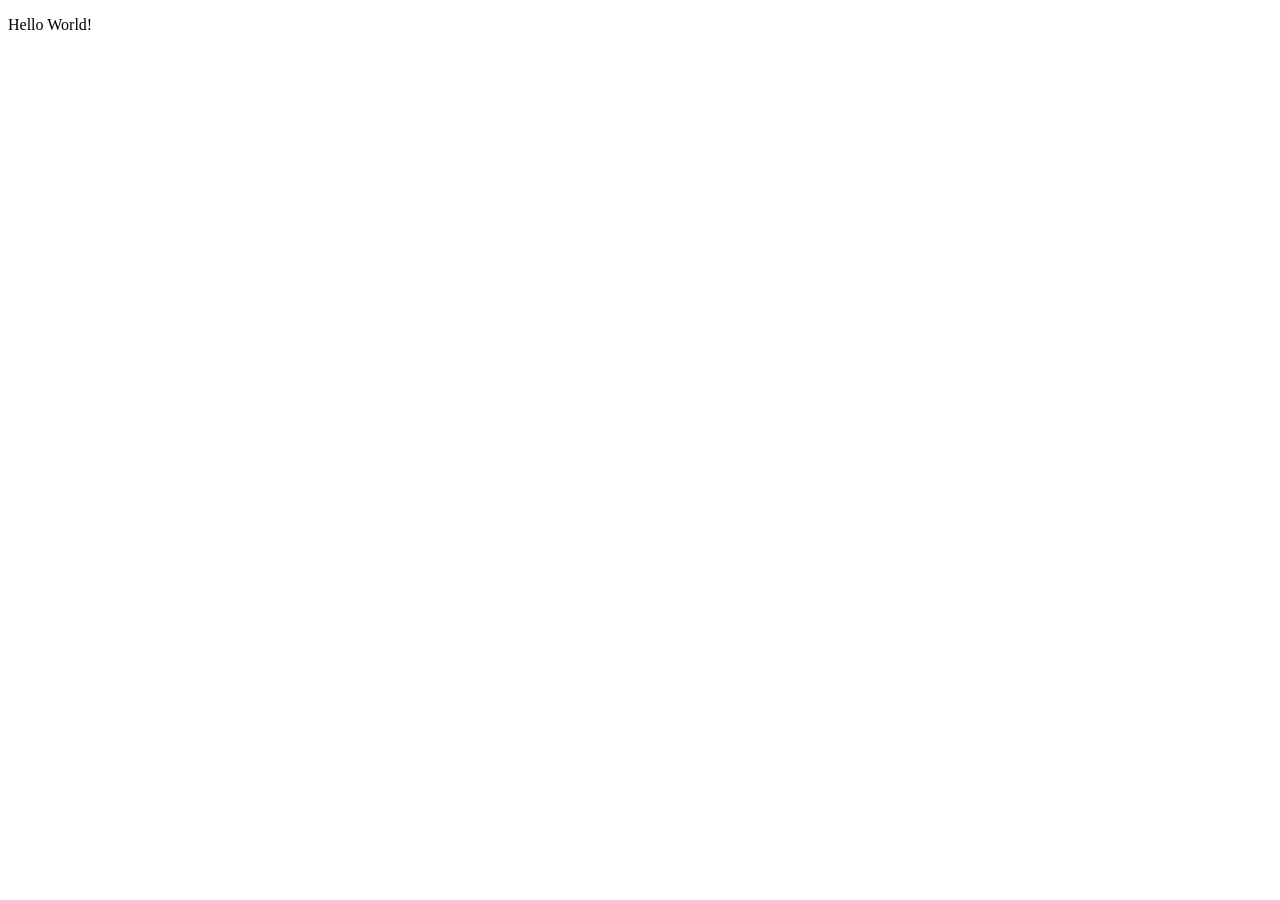
==== index.html @ c329d06c "added prettier" ====
<!DOCTYPE html>
<html lang="en">
  <head>
    <meta charset="UTF-8" />
    <meta name="viewport" content="width=device-width, initial-scale=1.0" />
    <title>My Blog</title>
  </head>
  <body>
    <p>Hello World!</p>
  </body>
</html>
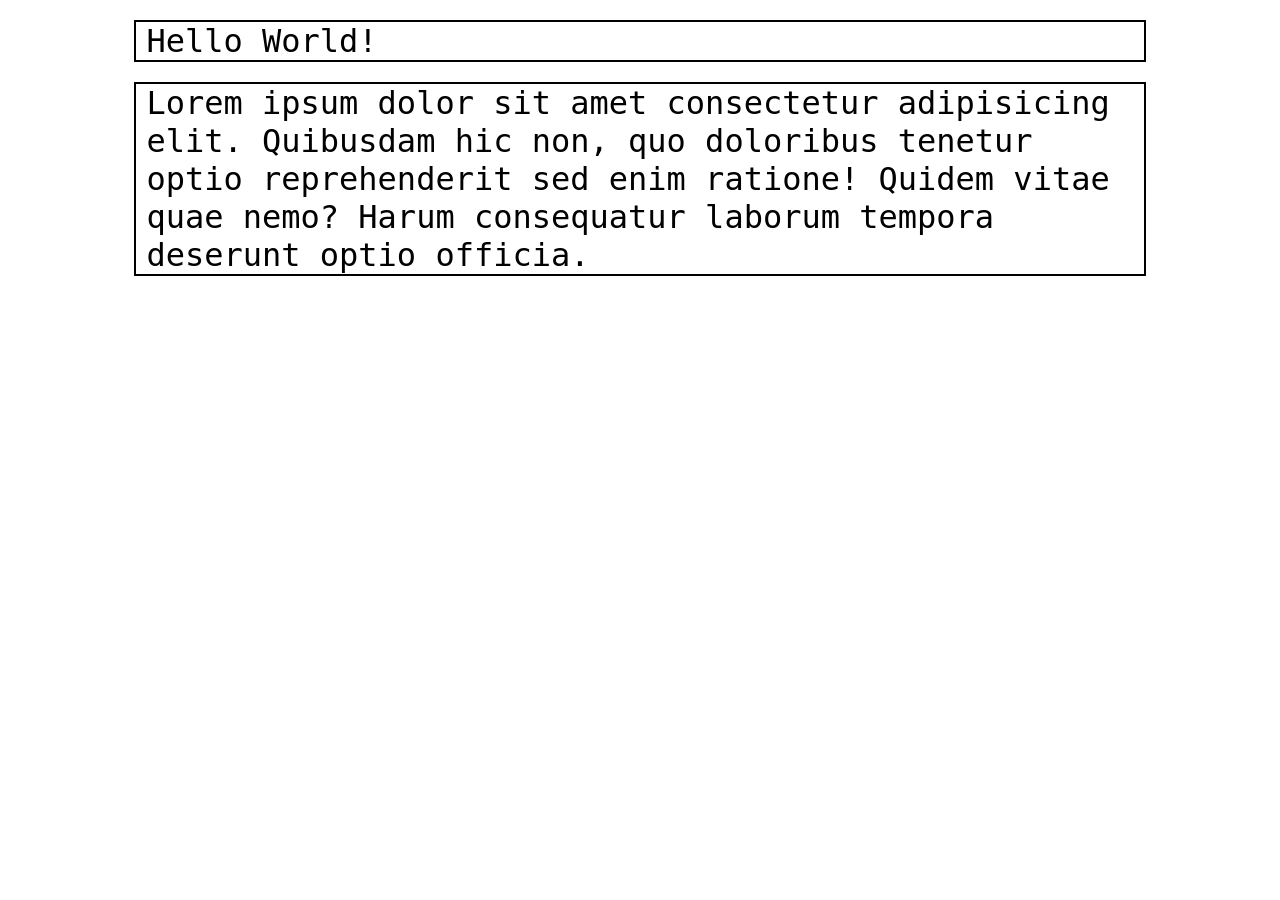
==== commit 2004ba7c: "added .css" ====
--- a/index.html
+++ b/index.html
@@ -4,8 +4,14 @@
     <meta charset="UTF-8" />
     <meta name="viewport" content="width=device-width, initial-scale=1.0" />
     <title>My Blog</title>
+    <link href="styles.css" rel="stylesheet" />
   </head>
   <body>
-    <p>Hello World!</p>
+    <p class="label">Hello World!</p>
+    <p class="label">
+      Lorem ipsum dolor sit amet consectetur adipisicing elit. Quibusdam hic
+      non, quo doloribus tenetur optio reprehenderit sed enim ratione! Quidem
+      vitae quae nemo? Harum consequatur laborum tempora deserunt optio officia.
+    </p>
   </body>
 </html>
--- a/styles.css
+++ b/styles.css
@@ -0,0 +1,16 @@
+* {
+  box-sizing: border-box;
+}
+
+p {
+  font-size: 32px;
+  font-family: Monaco, "Bitstream Vera Sans Mono", "Lucida Console", Terminal,
+    monospace;
+}
+
+.label {
+  border: 2px solid black;
+  margin: 20px auto;
+  padding: 0 10px;
+  width: 80%;
+}
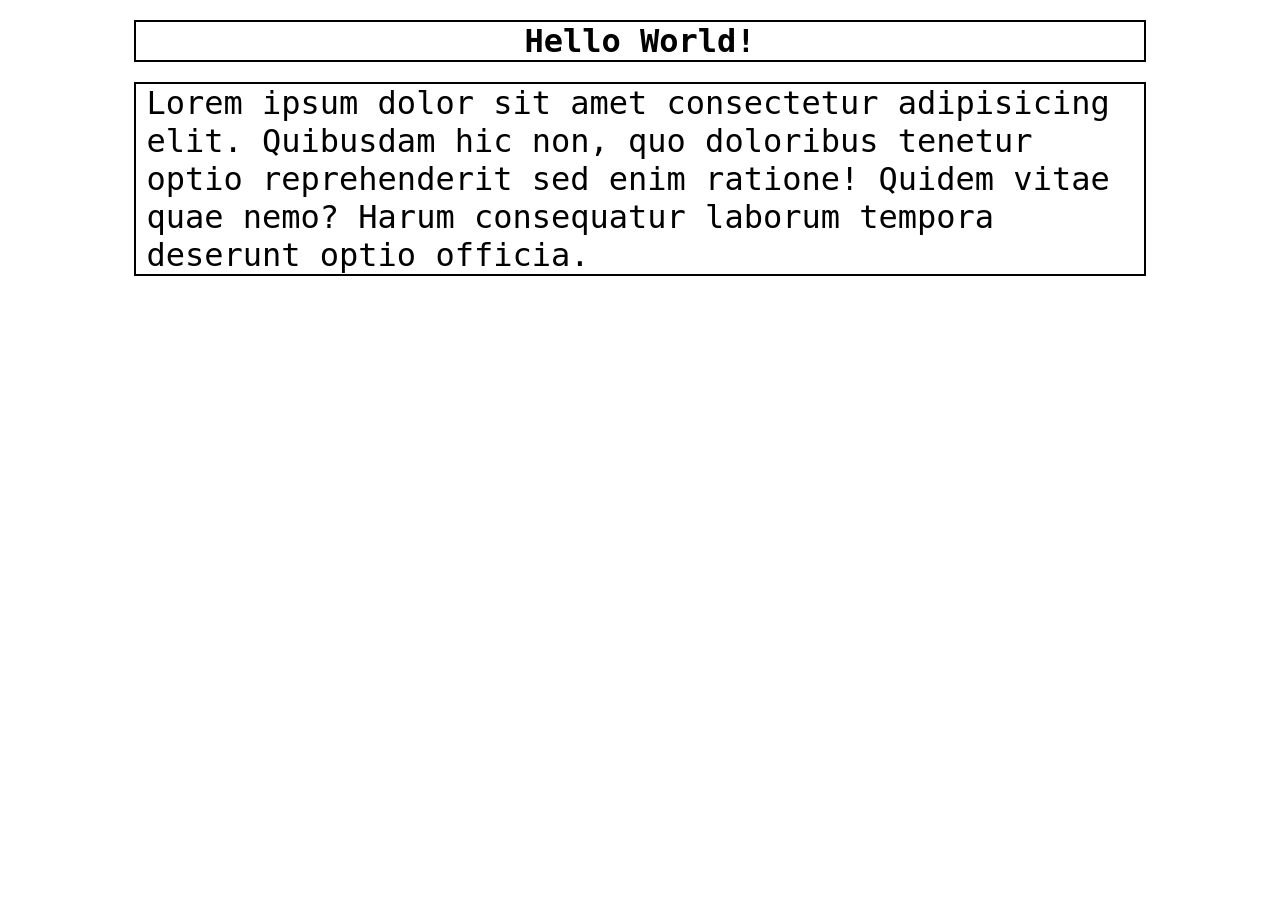
==== commit e59ae43f: "changed index.html and styles.css" ====
--- a/index.html
+++ b/index.html
@@ -7,7 +7,7 @@
     <link href="styles.css" rel="stylesheet" />
   </head>
   <body>
-    <p class="label">Hello World!</p>
+    <p class="title">Hello World!</p>
     <p class="label">
       Lorem ipsum dolor sit amet consectetur adipisicing elit. Quibusdam hic
       non, quo doloribus tenetur optio reprehenderit sed enim ratione! Quidem
--- a/styles.css
+++ b/styles.css
@@ -14,3 +14,12 @@
   padding: 0 10px;
   width: 80%;
 }
+
+.title {
+  text-align: center;
+  border: 2px solid black;
+  margin: 20px auto;
+  padding: 0 10px;
+  width: 80%;
+  font-weight: 800;
+}
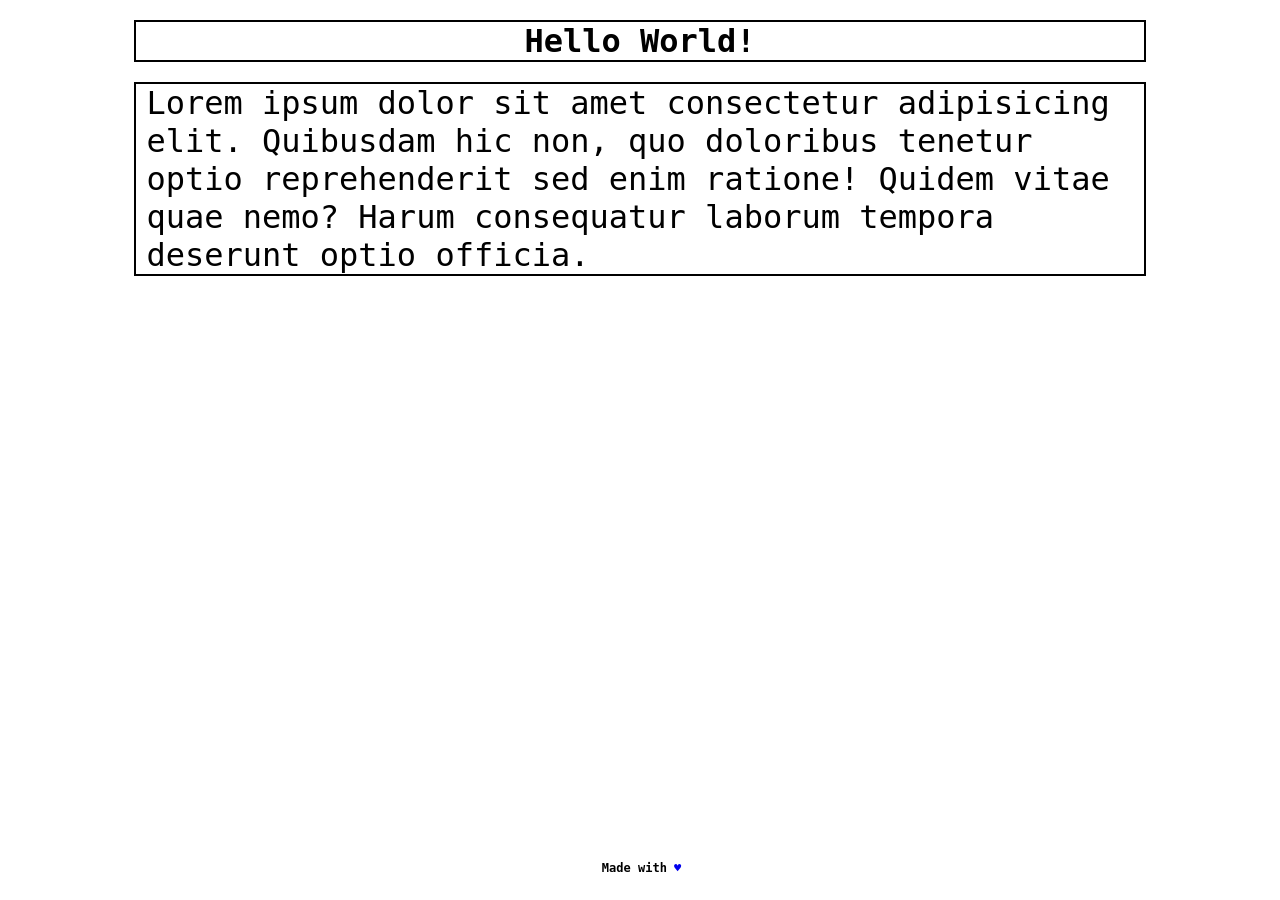
==== commit 367ac282: "added love" ====
--- a/index.html
+++ b/index.html
@@ -14,4 +14,13 @@
       vitae quae nemo? Harum consequatur laborum tempora deserunt optio officia.
     </p>
   </body>
+  <footer class="footer">
+    Made with
+    <a
+      href="https://www.youtube.com/watch?v=2yJgwwDcgV8"
+      target="_blank"
+      class="heart-link"
+      >♥️</a
+    >
+  </footer>
 </html>
--- a/styles.css
+++ b/styles.css
@@ -23,3 +23,18 @@
   width: 80%;
   font-weight: 800;
 }
+
+.footer {
+  text-align: center;
+  position: absolute;
+  width: 99%;
+  bottom: 25px;
+  font-weight: 800;
+  font-size: 12px;
+  font-family: Monaco, "Bitstream Vera Sans Mono", "Lucida Console", Terminal,
+    monospace;
+}
+
+.heart-link {
+  text-decoration: none;
+}
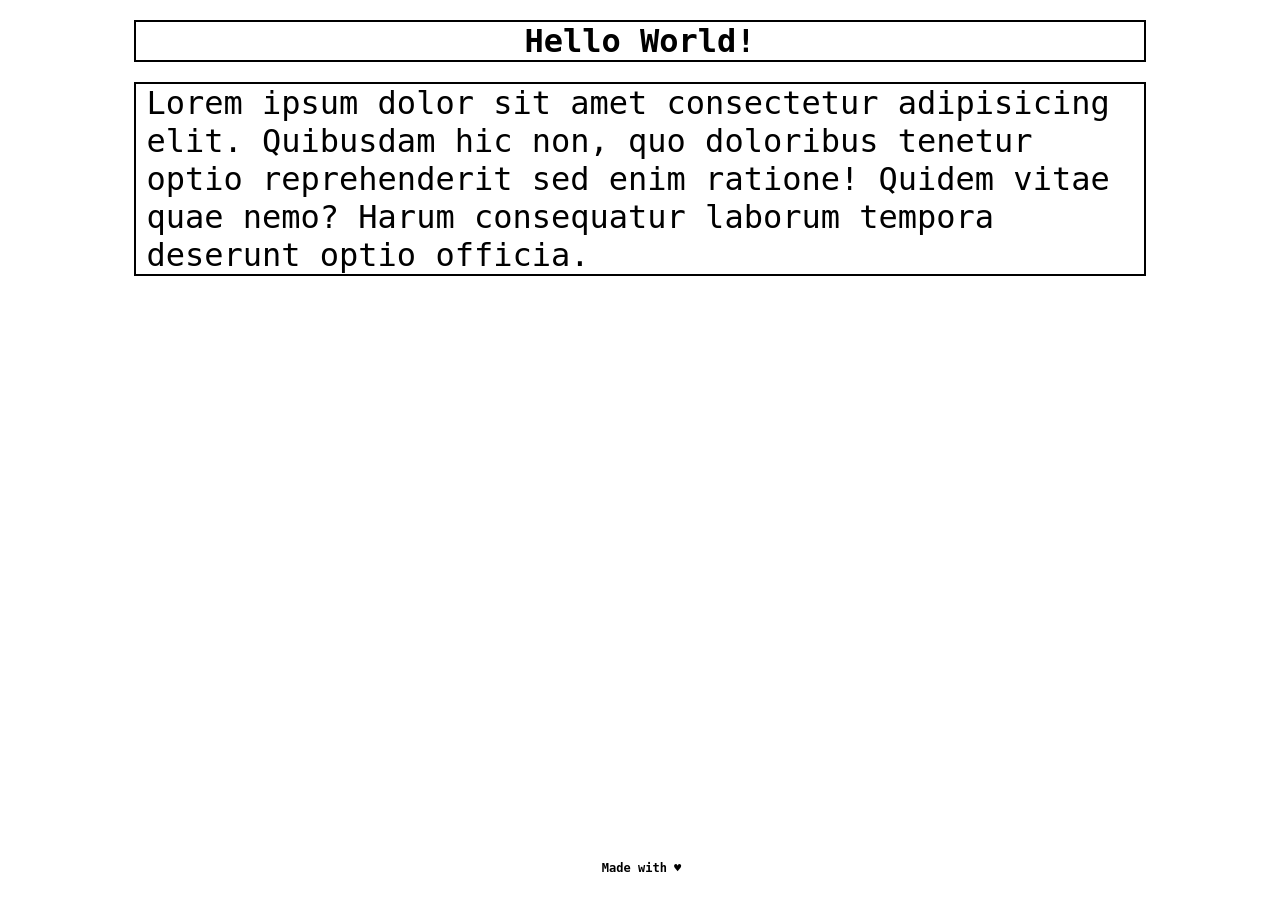
==== commit 4162689f: "changed styles.css" ====
--- a/index.html
+++ b/index.html
@@ -14,13 +14,5 @@
       vitae quae nemo? Harum consequatur laborum tempora deserunt optio officia.
     </p>
   </body>
-  <footer class="footer">
-    Made with
-    <a
-      href="https://www.youtube.com/watch?v=2yJgwwDcgV8"
-      target="_blank"
-      class="heart-link"
-      >♥️</a
-    >
-  </footer>
+  <footer class="footer">Made with ♥️</footer>
 </html>
--- a/styles.css
+++ b/styles.css
@@ -34,7 +34,3 @@
   font-family: Monaco, "Bitstream Vera Sans Mono", "Lucida Console", Terminal,
     monospace;
 }
-
-.heart-link {
-  text-decoration: none;
-}
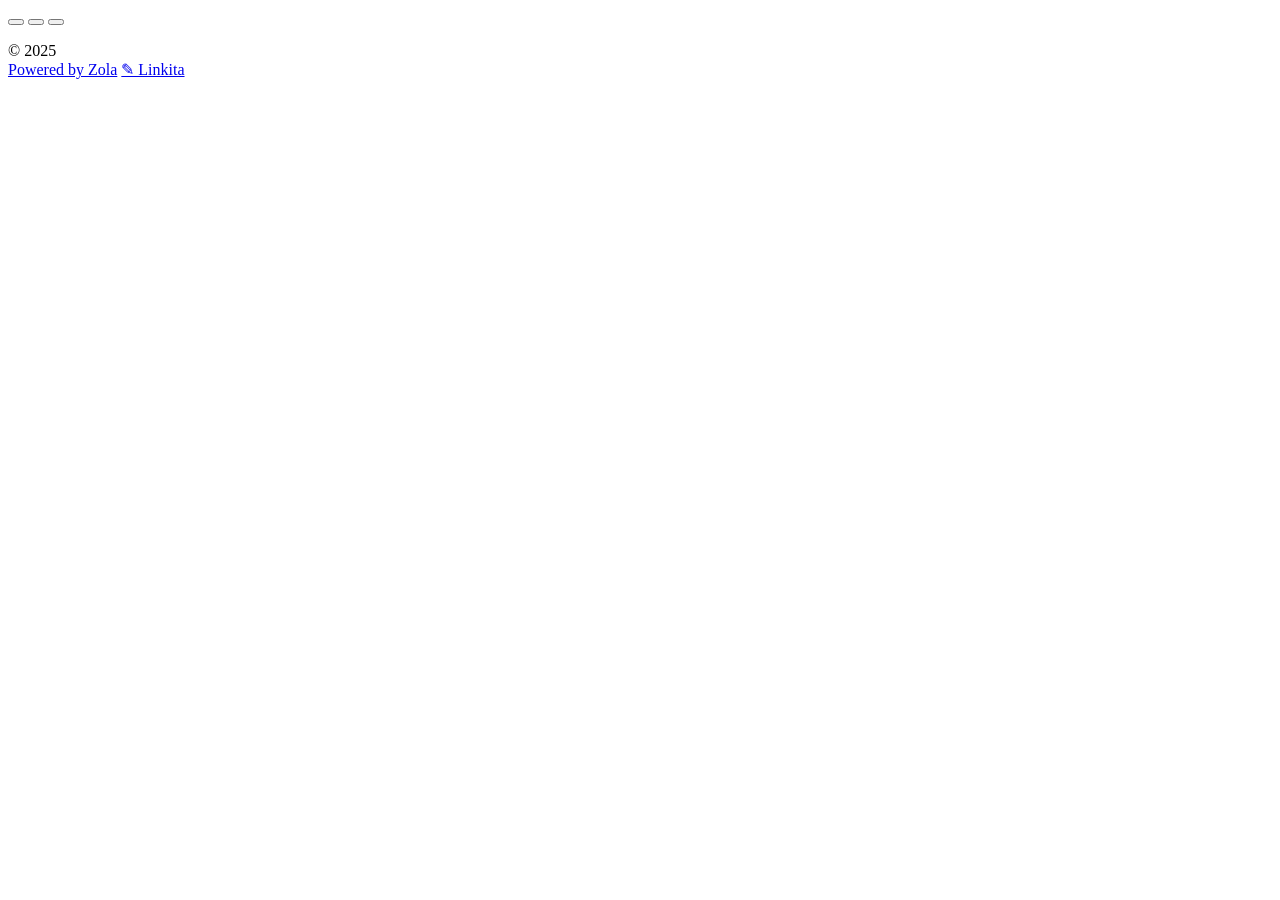
==== commit 706c34b4: "deploy: 774e8bb7363c2ad65b22aa497e0977b5866e23f9" ====
--- a/index.html
+++ b/index.html
@@ -1,18 +1,93 @@
-<!DOCTYPE html>
-<html lang="en">
-  <head>
-    <meta charset="UTF-8" />
-    <meta name="viewport" content="width=device-width, initial-scale=1.0" />
-    <title>My Blog</title>
-    <link href="styles.css" rel="stylesheet" />
-  </head>
-  <body>
-    <p class="title">Hello World!</p>
-    <p class="label">
-      Lorem ipsum dolor sit amet consectetur adipisicing elit. Quibusdam hic
-      non, quo doloribus tenetur optio reprehenderit sed enim ratione! Quidem
-      vitae quae nemo? Harum consequatur laborum tempora deserunt optio officia.
-    </p>
-  </body>
-  <footer class="footer">Made with ♥️</footer>
+<!doctype html>
+<html class="not-ready lg:text-base overflow-y-scroll scroll-pt-14" lang="en">
+
+<head prefix="og: https://ogp.me/ns#">
+  <meta charset="utf-8" />
+  <meta http-equiv="X-UA-Compatible" content="IE=edge" />
+  <meta name="viewport" content="width=device-width, initial-scale=1, shrink-to-fit=no" />
+  <meta name="generator" content="Zola" />
+  <meta property="og:url" content="https://www.emrev4.com/" />
+  <link rel="canonical" href="https://www.emrev4.com/" />
+  <meta property="og:type" content="website" />
+  <!-- Begin Head inject -->
+  
+  <!-- End Head inject -->
+  <link rel="stylesheet" href="https://www.emrev4.com/main.min.css?h=fc65ba308cf36d3ba82c" />
+  <style>
+  :root{--bg: #f4f4f5; --header: #e4e4e7; color-scheme: light;}
+  :root.dark{--bg: #18181b; --header: #27272a; color-scheme: dark;}
+  </style>
+  <meta name="theme-color" data-light="#e4e4e7" data-dark="#27272a" content="#e4e4e7" />
+  <link rel="icon" type="image/x-icon" sizes="16x16" href="https://www.emrev4.com/favicon.ico" />
+  <link rel="apple-touch-icon" type="image/png" href="https://www.emrev4.com/apple-touch-icon.png?h=58bee300054c5308feb3" />
+  <link rel="icon" type="image/png" href="https://www.emrev4.com/android-icon.png?h=8d80ec95446bd2c36826" />
+  <script src="https://www.emrev4.com/js/linkita.min.js?h=1dd3ed42fc674277bc34"></script>
+  <script src="https://www.emrev4.com/js/linkita-search.min.js?h=698547b4b081d012c661"></script>
+  <!-- Begin Head End inject -->
+  
+  <!-- End Head End inject -->
+</head>
+
+<body class="text-black duration-100 ease-out bg-[var(--bg)] dark:text-white">
+  <!-- Header -->
+<header class="bg-[var(--header)] fixed top-0 z-40 mx-auto min-h-[3.25rem] w-full header-icons">
+  <div class="mx-auto w-full max-w-4xl p-2.5 lg:flex lg:justify-between">
+    <div class="flex justify-between">
+      <div class="flex items-center min-h-8">
+        <button type="button" title="Go to home page" accesskey="!"
+          onclick="window.location.href='https://www.emrev4.com/';"
+          class="btn-home h-6 w-6 shrink-0 cursor-pointer text-[0] bg-center bg-no-repeat bg-cover [background-image:var(--icon-home)] dark:invert"
+        ></button>
+        <button type="button" title="Switch color scheme" accesskey="$"
+          onclick="window.linkita.toggleDarkMode();" ondblclick="window.linkita.resetDarkMode();"
+          class="btn-dark ml-4 h-6 w-6 shrink-0 cursor-pointer text-[0] bg-center bg-no-repeat bg-cover dark:invert [background-image:var(--icon-theme-dark)] dark:[background-image:var(--icon-theme-light)]"
+        ></button>
+        <button type="button" title="Search" accesskey="/"
+          onclick="window.linkita.toggleSearch();"
+          class="btn-search ml-4 h-6 w-6 shrink-0 cursor-pointer text-[0] bg-center bg-no-repeat bg-cover [background-image:var(--icon-search)] dark:invert"
+        ></button>
+        <script>window.linkita.initSearchButton({ scripts: ["https://www.emrev4.com/elasticlunr.min.js", "https://www.emrev4.com/search_index.en.js"] });</script>
+      </div>
+    </div>
+  </div>
+</header>
+
+  <!-- Begin Body Start inject -->
+  
+  <!-- End Body Start inject -->
+  <main class="prose prose-neutral relative mx-auto min-h-[calc(100%-4rem)]
+    max-w-3xl break-words px-4 pb-12 pt-28 lg:pt-32 dark:prose-invert prose-pre:rounded-lg prose-img:rounded-lg">
+      <!-- Search -->
+<div id="linkita-search-wrapper" class="hidden">
+  <ul id="linkita-search-results"></ul>
+</div>
+
+    
+      <!-- Page List -->
+
+    
+  </main>
+  <!-- Footer -->
+<footer class="mx-auto flex lg:mt-5 max-w-3xl flex-wrap items-center px-4 py-3 text-sm opacity-60">
+  <div class="mr-auto basis-full lg:basis-1/2">
+  © <time datetime="2025">2025</time>
+  </div>
+  <div class="flex basis-full lg:basis-1/2 lg:justify-end">
+    <span class="mr-6 lg:ml-6">
+      <a class="link" href="https://www.getzola.org/" target="_blank">Powered by Zola</a>
+    </span>
+    <a class="link" href="https://www.getzola.org/themes/linkita/" target="_blank">&#9998; Linkita</a>
+  </div>
+  <!-- Begin Footer inject -->
+  
+  <!-- End Footer inject -->
+</footer>
+
+  
+
+  <!-- Begin Body End inject -->
+  
+  <!-- End Body End inject -->
+</body>
+
 </html>
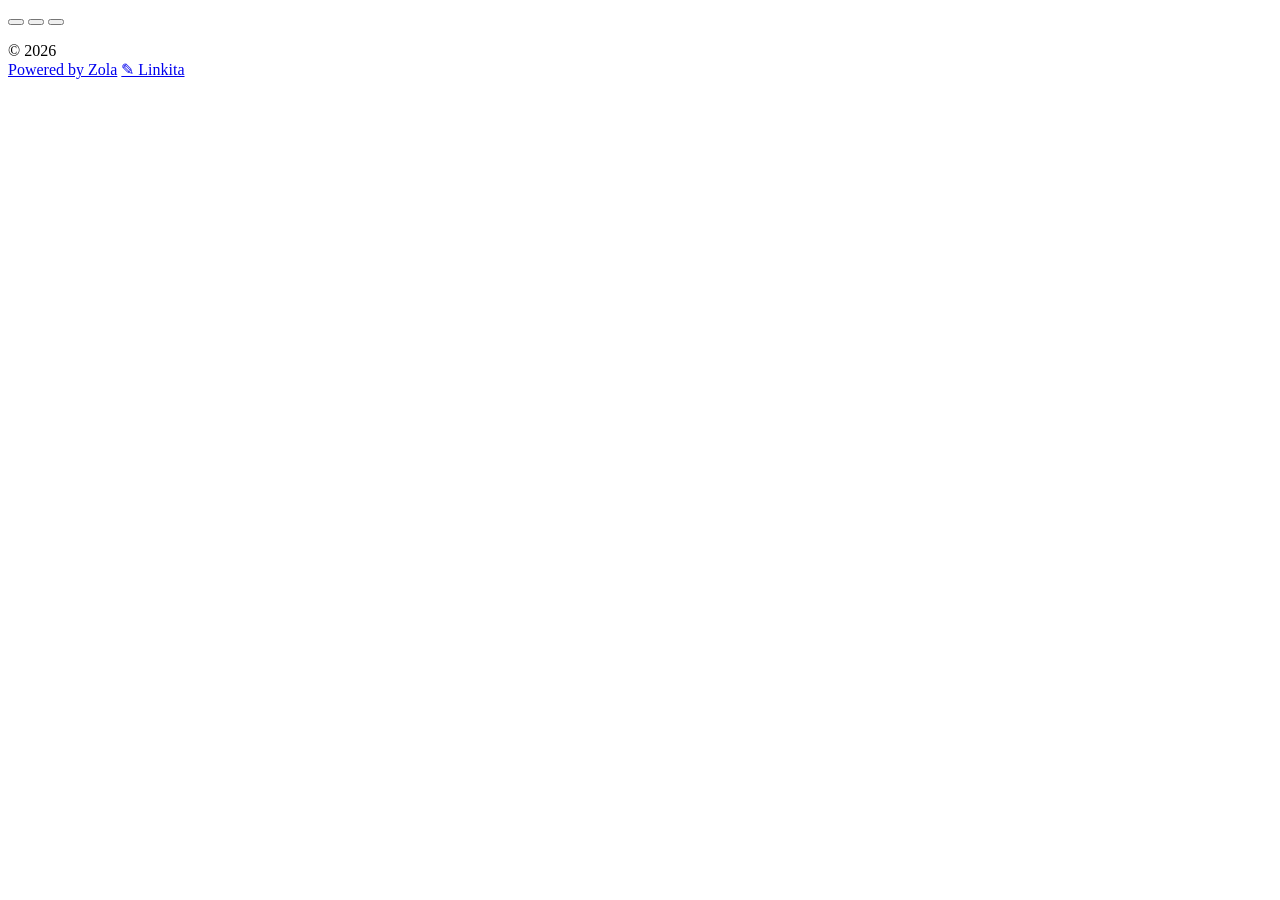
==== commit 11d324b5: "deploy: fda5759b6c08c3141e96c59998443054997b6a27" ====
--- a/index.html
+++ b/index.html
@@ -70,7 +70,7 @@
   <!-- Footer -->
 <footer class="mx-auto flex lg:mt-5 max-w-3xl flex-wrap items-center px-4 py-3 text-sm opacity-60">
   <div class="mr-auto basis-full lg:basis-1/2">
-  © <time datetime="2025">2025</time>
+  © <time datetime="2026">2026</time>
   </div>
   <div class="flex basis-full lg:basis-1/2 lg:justify-end">
     <span class="mr-6 lg:ml-6">
